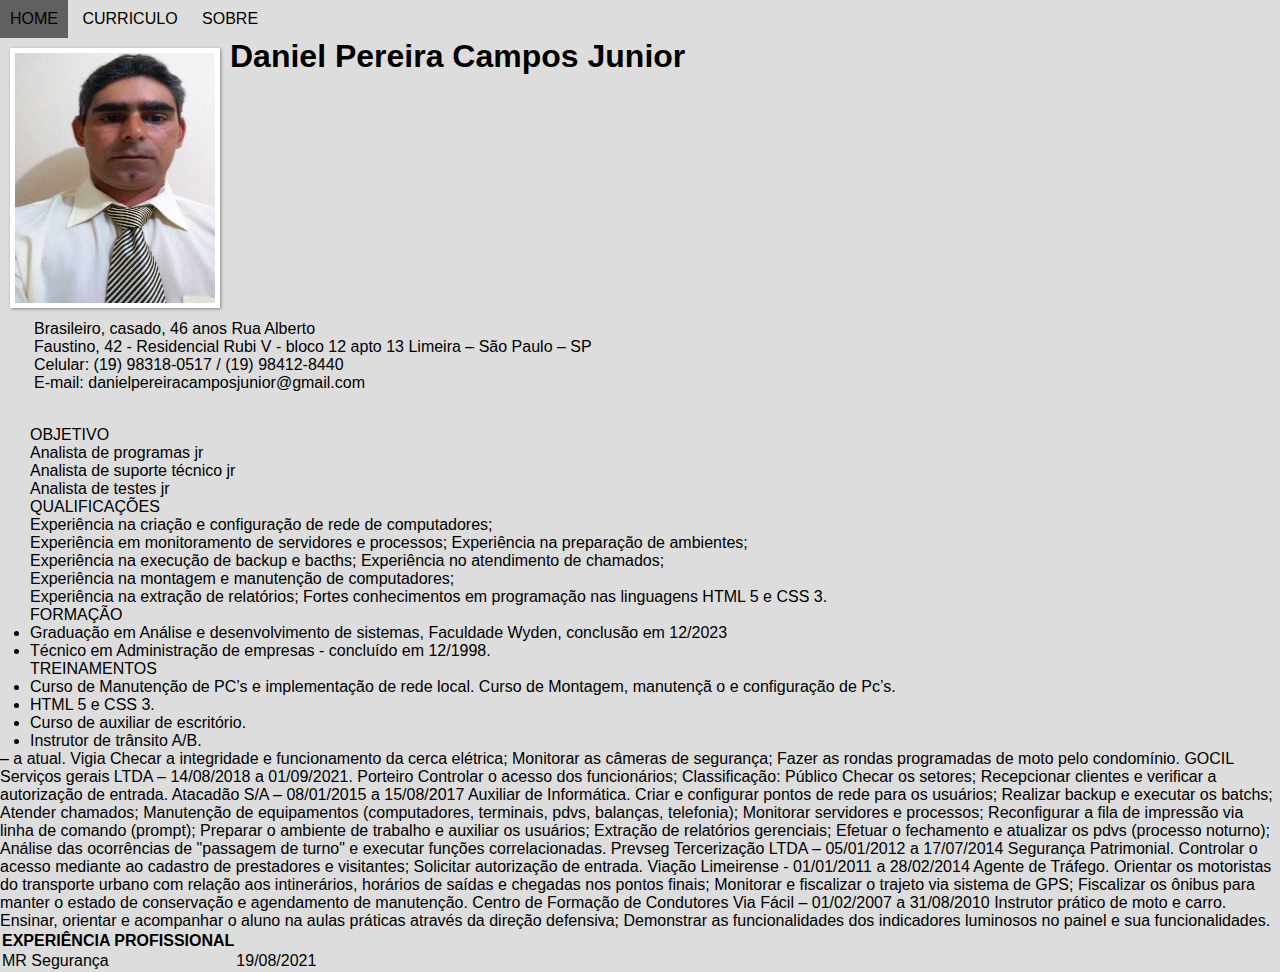
==== curriculo.html @ 0b0e5aaa "teste" ====
<!DOCTYPE html>

<html lang="pt-br">
  <head>
    <meta charset="UTF-8" />
    <meta http-equiv="X-UA-Compatible" content="IE=edge" />
    <meta name="viewport" content="width=device-width, initial-scale=1.0" />
    <link rel="stylesheet" href="/_style/style.css" />
    <title>Meu Curriculo</title>
  </head>

  <body>
    <nav id="menu">
      <li><a href="index.html">home</a></li>
      <li><a href="curriculo.html">curriculo</a></li>
      <li><a href="sobre.html">sobre</a></li>
    </nav>

    

    <figure>
      <img src="/_img/foto-perfil-png.png" alt="Foto de Daniel" />
      <figcaption>
        <h1>Daniel Pereira Campos Junior</h1>
      </figcaption>
    </figure>

    <ul id="dados-pessoais">
        <li>Brasileiro, casado, 46 anos Rua Alberto </li> <li>
            Faustino, 42 - Residencial Rubi V -
            bloco 12 apto 13 Limeira – São Paulo – SP
        </li>
         <li>
             Celular: (19) 98318-0517 / (19)
                     98412-8440
         </li>
          <li>E-mail: danielpereiracamposjunior@gmail.com</li>
    </ul>

     
     <ul id="objetivo">

       <dt>OBJETIVO</dt>
       <dd>Analista de programas jr</dd>
       <dd>Analista de suporte técnico jr</dd>
       <dd>Analista de testes jr</dd>
       
     </ul>

     <ul>
        
            <dt>QUALIFICAÇÕES</dt>

            <dd>
              Experiência na criação e configuração de rede de computadores;
            </dd>
           <dd>
            Experiência em monitoramento de servidores e processos; Experiência na
            preparação de ambientes;
           </dd>

           <dd>
            Experiência na execução de backup e bacths;
            Experiência no atendimento de chamados; 
           </dd>
           <dd>
            Experiência na montagem e manutenção
            de computadores;
           </dd>


            Experiência na extração de relatórios; Fortes conhecimentos
            em programação nas linguagens HTML 5 e CSS 3.
      </ul>
      <ul>
        
        <dt>FORMAÇÃO</dt>
         <li>
           Graduação em Análise
              e desenvolvimento de sistemas, Faculdade Wyden, conclusão em 12/2023
         </li>
          <li>Técnico em Administração de empresas - concluído em 12/1998.</li>

           <dt>TREINAMENTOS</dt>

            <li>
              Curso de Manutenção de PC’s e implementação de rede local.
              Curso de Montagem, manutençã o e configuração de Pc’s.
            </li>
            <li>HTML 5 e CSS 3.</li>
            <li>Curso de auxiliar de escritório.</li> 
            <li>Instrutor de trânsito A/B.</li>
      </ul>

      <table>
        
              <th>EXPERIÊNCIA PROFISSIONAL</th>
              
              <tr>
                <td>MR Segurança</td>
                – <td>19/08/2021</td> a atual. Vigia Checar a integridade e funcionamento da cerca
                elétrica; Monitorar as câmeras de segurança; Fazer as rondas programadas de
                moto pelo condomínio.
              </tr>
               GOCIL Serviços gerais LTDA
               – 14/08/2018 a 01/09/2021.
              Porteiro Controlar o acesso dos funcionários; Classificação: Público Checar
              os setores; Recepcionar clientes e verificar a autorização de entrada.
              Atacadão S/A – 08/01/2015 a 15/08/2017 Auxiliar de Informática. Criar e
              configurar pontos de rede para os usuários; Realizar backup e executar os
              batchs; Atender chamados; Manutenção de equipamentos (computadores,
              terminais, pdvs, balanças, telefonia); Monitorar servidores e processos;
              Reconfigurar a fila de impressão via linha de comando (prompt); Preparar o
              ambiente de trabalho e auxiliar os usuários; Extração de relatórios
              gerenciais; Efetuar o fechamento e atualizar os pdvs (processo noturno);
              Análise das ocorrências de "passagem de turno" e executar funções
              correlacionadas.
        
              Prevseg Tercerização LTDA – 05/01/2012 a 17/07/2014
              Segurança Patrimonial. Controlar o acesso mediante ao cadastro de
              prestadores e visitantes; Solicitar autorização de entrada. Viação
        
              Limeirense - 01/01/2011 a 28/02/2014 Agente de Tráfego. Orientar os
              motoristas do transporte urbano com relação aos intinerários, horários de
              saídas e chegadas nos pontos finais; Monitorar e fiscalizar o trajeto via
              sistema de GPS; Fiscalizar os ônibus para manter o estado de conservação e
              agendamento de manutenção.
        
              Centro de Formação de Condutores Via Fácil –
              01/02/2007 a 31/08/2010 Instrutor prático de moto e carro. Ensinar, orientar
              e acompanhar o aluno na aulas práticas através da direção defensiva;
              Demonstrar as funcionalidades dos indicadores luminosos no painel e sua
              funcionalidades.
        
      </table>

  </body>
</html>
---- _style/style.css ----
@charset "UTF-8";

*
{
  text-decoration: none;
  margin: 0px;
  padding: 0px;  
}

body {
  font-family: "Arial", sans-serif;
  background-color: #dddddd;
  color: rgba(0,0,0,1);

}

p.objetivo
{
  margin-left: 100px;
  text-align: justify;
}

p, strong
{
  margin-left: 10px;
}

/*Formatqação de Menu*/

nav#menu 
{
  display: block;
  text-transform: uppercase;

}

ul.dados-pessoais
{
  list-style: none;
}

nav#menu ul 
{
    list-style: none;
    text-transform: uppercase;
    position: absolute;
    top: -10px;
    left: 450px;
}

nav#menu li {
    display: inline-block;
    background-color: #dddddd;
    padding: 10px;
    margin-left: 2;
    transition: background-color 1s;
}
nav#menu li:hover {
    background-color: #606060;
}
nav#menu h1 {
    display: none;
}
nav#menu a{
    color: #000000;
    text-decoration: none;
}

nav#menu a:hover {
    color: #ffffff;
    text-decoration: underline;
}

h3
{
  margin: 15px;
  padding: 15px;
}

img
{
  float: left;
    width: 200px;
    height: 250px;
    margin: 10px;
    border: 5px solid #ffffff;
    background-color: #ffffff;
    box-shadow: 1px 1px 3px rgba(0,0,0,.4);
}

#dados-pessoais
{
  margin: 2em;
  padding: 2px;
  list-style: none;
  text-align: justify;
  clear: both;
  
}

ul
{
  margin-left: 30px;
}
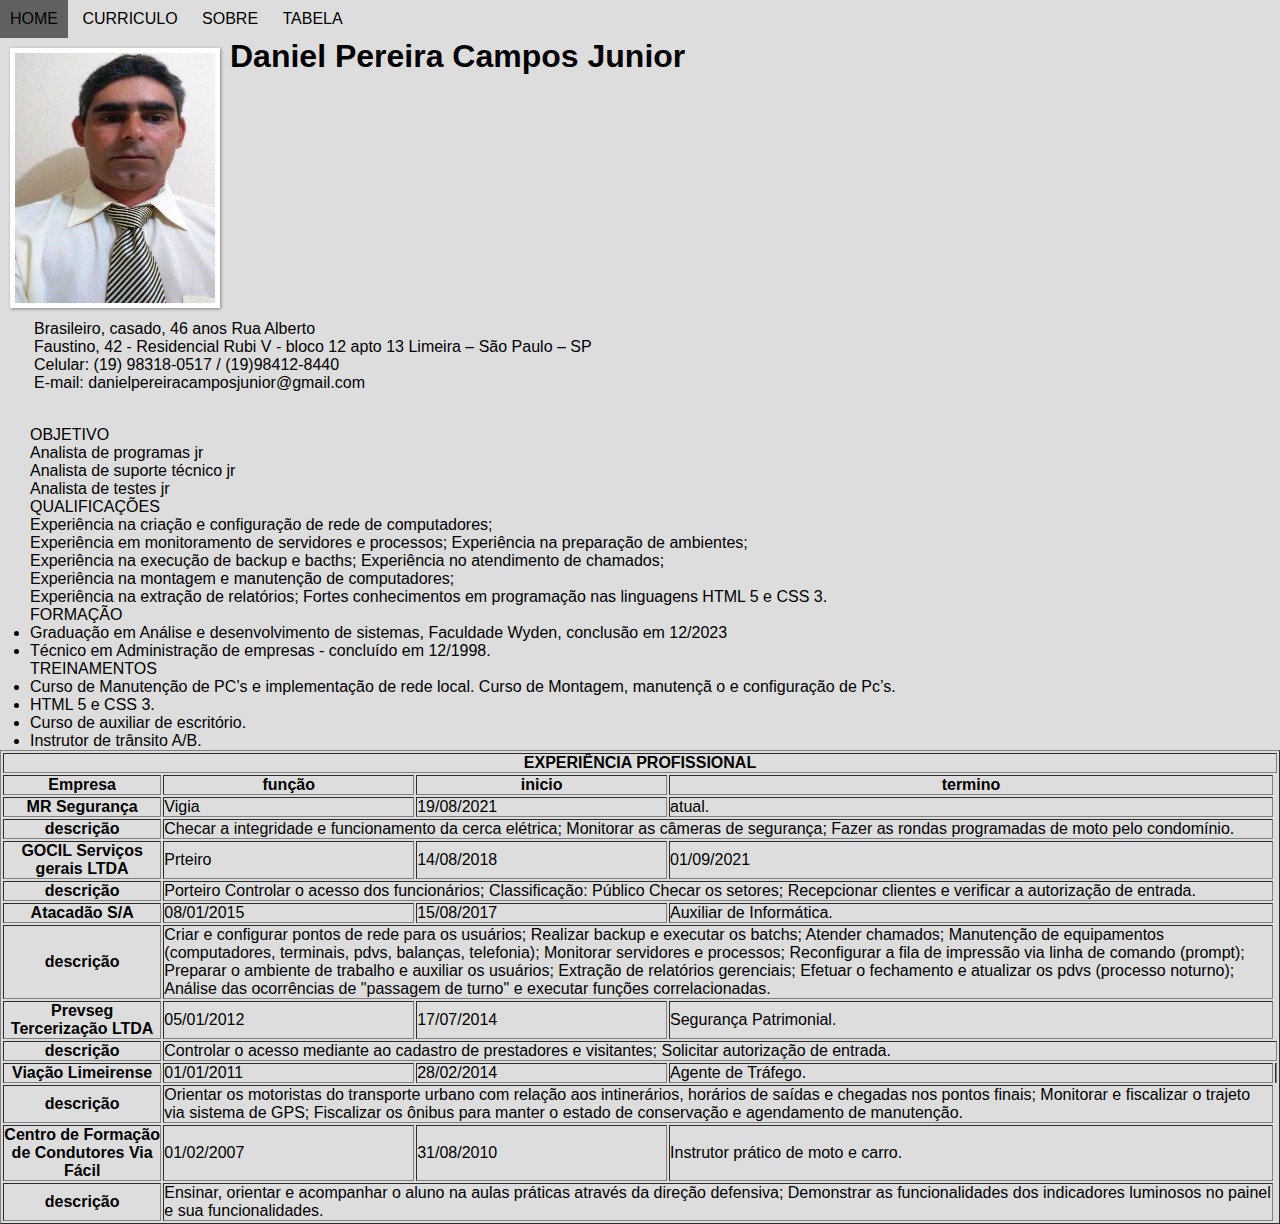
==== commit 1c627bb3: "Update curriculo.html" ====
--- a/curriculo.html
+++ b/curriculo.html
@@ -5,7 +5,7 @@
     <meta charset="UTF-8" />
     <meta http-equiv="X-UA-Compatible" content="IE=edge" />
     <meta name="viewport" content="width=device-width, initial-scale=1.0" />
-    <link rel="stylesheet" href="/_style/style.css" />
+    <link rel="stylesheet" href="./_style/style.css" />
     <title>Meu Curriculo</title>
   </head>
 
@@ -14,6 +14,7 @@
       <li><a href="index.html">home</a></li>
       <li><a href="curriculo.html">curriculo</a></li>
       <li><a href="sobre.html">sobre</a></li>
+      <li><a href="tabela.html">tabela</a></li>
     </nav>
 
     
@@ -26,15 +27,19 @@
     </figure>
 
     <ul id="dados-pessoais">
-        <li>Brasileiro, casado, 46 anos Rua Alberto </li> <li>
-            Faustino, 42 - Residencial Rubi V -
-            bloco 12 apto 13 Limeira – São Paulo – SP
-        </li>
-         <li>
-             Celular: (19) 98318-0517 / (19)
-                     98412-8440
-         </li>
-          <li>E-mail: danielpereiracamposjunior@gmail.com</li>
+      <li>
+        Brasileiro, casado, 46 anos Rua Alberto 
+      </li>
+      <li>
+        Faustino, 42 - Residencial Rubi V -
+        bloco 12 apto 13 Limeira – São Paulo – SP
+      </li>
+      <li>
+        Celular: (19) 98318-0517 / (19)98412-8440
+      </li>
+      <li>
+        E-mail: danielpereiracamposjunior@gmail.com
+      </li>
     </ul>
 
      
@@ -79,6 +84,7 @@
            Graduação em Análise
               e desenvolvimento de sistemas, Faculdade Wyden, conclusão em 12/2023
          </li>
+
           <li>Técnico em Administração de empresas - concluído em 12/1998.</li>
 
            <dt>TREINAMENTOS</dt>
@@ -92,47 +98,99 @@
             <li>Instrutor de trânsito A/B.</li>
       </ul>
 
-      <table>
+      <table border="1">
+
+        <th colspan="5">EXPERIÊNCIA PROFISSIONAL</th>
+    
+        <tr>
+          <th >Empresa</th>
+          <th>função</th>
+          <th>inicio</th>
+          <th>termino</th>
+          
+        </tr>
+        <tr>
+          <th>MR Segurança</th>
+          <td>Vigia</td>
+          <td>19/08/2021</td>
+          <td>atual.</td>
+          
+        </tr>
+        <tr>
+          <th>descrição</th>
+          <td colspan="3">
+            Checar a integridade e funcionamento da cerca elétrica; Monitorar as câmeras de segurança; Fazer as rondas programadas de moto pelo condomínio.</td>
+        </tr>
+    
+        <tr>          
+          <th>GOCIL Serviços gerais LTDA</th>
+          <td>Prteiro</td>
+          <td>14/08/2018</td><td>01/09/2021</td>
+              
+        </tr>
+        <tr>
+          <th>descrição</th>
+          <td colspan="3">            
+            Porteiro Controlar o acesso dos funcionários; Classificação: Público Checar os setores; Recepcionar clientes e verificar a autorização de entrada.
+          </td>
+        </tr>
+    
+        <tr>
+                    
+              <th>Atacadão S/A</th>
+              <td>08/01/2015</td> <td>15/08/2017</td> <td>Auxiliar de Informática.</td>              
+        </tr>
+        <tr>
+          <th>descrição</th>
+          <td colspan="3">
+            Criar e configurar pontos de rede para os usuários; Realizar backup e executar os
+            batchs; Atender chamados; Manutenção de equipamentos (computadores, terminais, pdvs, balanças, telefonia); Monitorar servidores e processos; Reconfigurar a fila de impressão via linha de comando (prompt); Preparar o ambiente de trabalho e auxiliar os usuários; Extração de relatórios gerenciais; Efetuar o fechamento e atualizar os pdvs (processo noturno); Análise das ocorrências de "passagem de turno" e executar funções correlacionadas.
+          </td>
+        </tr>
         
-              <th>EXPERIÊNCIA PROFISSIONAL</th>
-              
-              <tr>
-                <td>MR Segurança</td>
-                – <td>19/08/2021</td> a atual. Vigia Checar a integridade e funcionamento da cerca
-                elétrica; Monitorar as câmeras de segurança; Fazer as rondas programadas de
-                moto pelo condomínio.
-              </tr>
-               GOCIL Serviços gerais LTDA
-               – 14/08/2018 a 01/09/2021.
-              Porteiro Controlar o acesso dos funcionários; Classificação: Público Checar
-              os setores; Recepcionar clientes e verificar a autorização de entrada.
-              Atacadão S/A – 08/01/2015 a 15/08/2017 Auxiliar de Informática. Criar e
-              configurar pontos de rede para os usuários; Realizar backup e executar os
-              batchs; Atender chamados; Manutenção de equipamentos (computadores,
-              terminais, pdvs, balanças, telefonia); Monitorar servidores e processos;
-              Reconfigurar a fila de impressão via linha de comando (prompt); Preparar o
-              ambiente de trabalho e auxiliar os usuários; Extração de relatórios
-              gerenciais; Efetuar o fechamento e atualizar os pdvs (processo noturno);
-              Análise das ocorrências de "passagem de turno" e executar funções
-              correlacionadas.
-        
-              Prevseg Tercerização LTDA – 05/01/2012 a 17/07/2014
-              Segurança Patrimonial. Controlar o acesso mediante ao cadastro de
-              prestadores e visitantes; Solicitar autorização de entrada. Viação
-        
-              Limeirense - 01/01/2011 a 28/02/2014 Agente de Tráfego. Orientar os
-              motoristas do transporte urbano com relação aos intinerários, horários de
-              saídas e chegadas nos pontos finais; Monitorar e fiscalizar o trajeto via
-              sistema de GPS; Fiscalizar os ônibus para manter o estado de conservação e
-              agendamento de manutenção.
-        
-              Centro de Formação de Condutores Via Fácil –
-              01/02/2007 a 31/08/2010 Instrutor prático de moto e carro. Ensinar, orientar
-              e acompanhar o aluno na aulas práticas através da direção defensiva;
-              Demonstrar as funcionalidades dos indicadores luminosos no painel e sua
-              funcionalidades.
-        
+        <tr>          
+          <th>Prevseg Tercerização LTDA</th>
+          <td>05/01/2012</td> <td>17/07/2014</td>
+          <td>Segurança Patrimonial.</td>          
+        </tr>
+
+        <tr>
+          <th>descrição</th>
+          <td colspan="4">Controlar o acesso mediante ao cadastro de prestadores e visitantes; Solicitar autorização de entrada.</td>
+        </tr>
+    
+        <tr>          
+          <th>Viação Limeirense</th>
+          <td>01/01/2011</td> <td>28/02/2014</td>
+          <td>Agente de Tráfego.</td>
+          <td>
+                       
+          </td>
+        </tr>
+
+        <tr>
+          <th>descrição</th>
+          <td colspan="3">
+            Orientar os motoristas do transporte urbano com relação aos intinerários, horários de
+            saídas e chegadas nos pontos finais; Monitorar e fiscalizar o trajeto via sistema de GPS; Fiscalizar os ônibus para manter o estado de conservação e agendamento de manutenção.
+          </td>
+        </tr>    
+        <tr>
+          
+          <th>Centro de Formação de Condutores Via Fácil</th>
+          <td>01/02/2007</td> <td>31/08/2010</td> <td>Instrutor prático de moto e carro.</td>
+        </tr>
+
+        <tr>
+          <th>descrição</th>
+          <td colspan="3">
+            Ensinar, orientar e acompanhar o aluno na aulas práticas através da direção defensiva; Demonstrar as funcionalidades dos indicadores luminosos no painel e sua
+            funcionalidades.
+          </td>
+        </tr>
+
       </table>
+     
+  </body>
 
-  </body>
 </html>
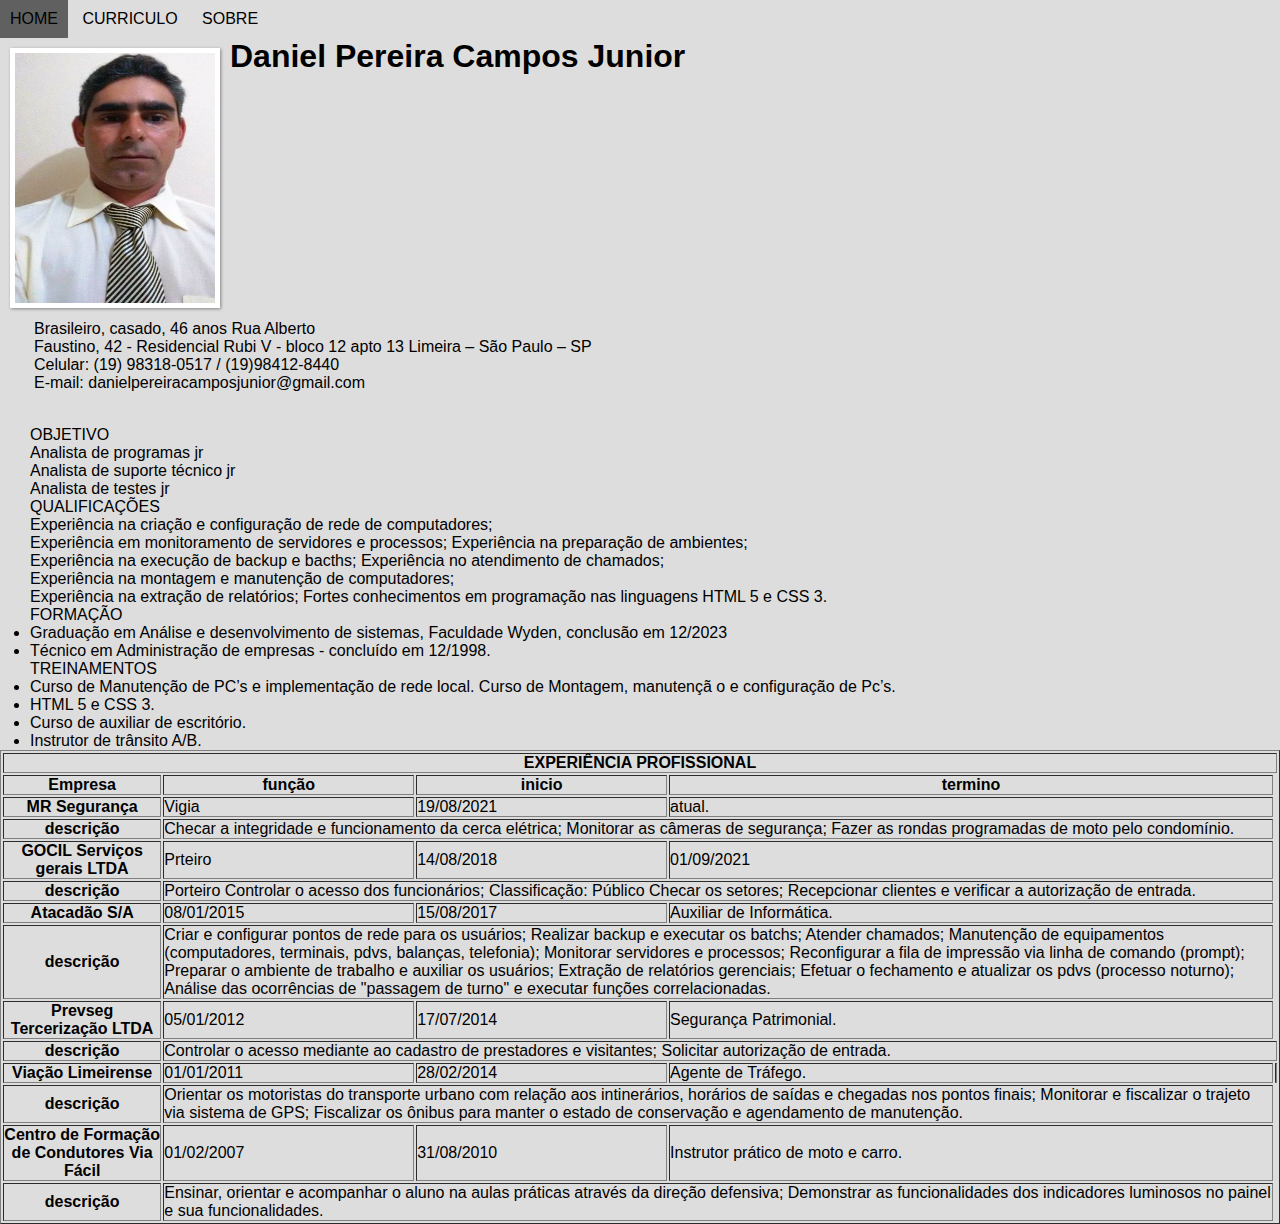
==== commit 2e457684: "Update curriculo.html" ====
--- a/curriculo.html
+++ b/curriculo.html
@@ -5,7 +5,7 @@
     <meta charset="UTF-8" />
     <meta http-equiv="X-UA-Compatible" content="IE=edge" />
     <meta name="viewport" content="width=device-width, initial-scale=1.0" />
-    <link rel="stylesheet" href="./_style/style.css" />
+    <link rel="stylesheet" href="_style/style.css" />
     <title>Meu Curriculo</title>
   </head>
 
@@ -14,13 +14,13 @@
       <li><a href="index.html">home</a></li>
       <li><a href="curriculo.html">curriculo</a></li>
       <li><a href="sobre.html">sobre</a></li>
-      <li><a href="tabela.html">tabela</a></li>
+     
     </nav>
 
     
 
     <figure>
-      <img src="/_img/foto-perfil-png.png" alt="Foto de Daniel" />
+      <img src="./_img/foto-perfil-png.png" alt="Foto de Daniel" />
       <figcaption>
         <h1>Daniel Pereira Campos Junior</h1>
       </figcaption>
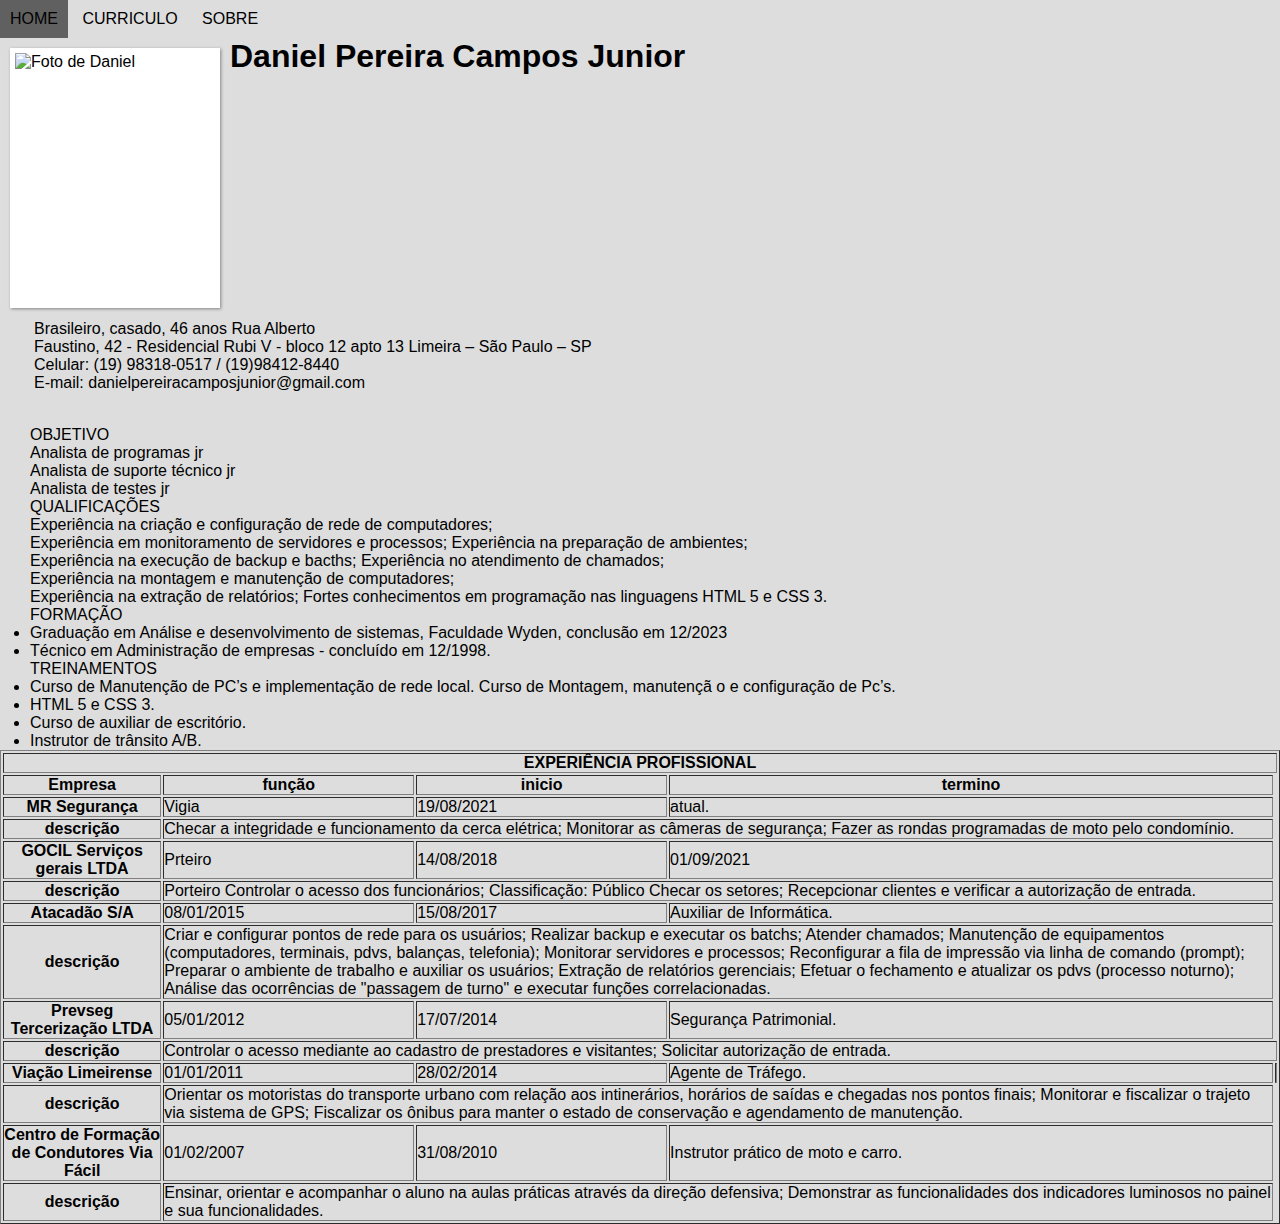
==== commit 4fed4e93: "Update curriculo.html" ====
--- a/curriculo.html
+++ b/curriculo.html
@@ -6,6 +6,7 @@
     <meta http-equiv="X-UA-Compatible" content="IE=edge" />
     <meta name="viewport" content="width=device-width, initial-scale=1.0" />
     <link rel="stylesheet" href="_style/style.css" />
+    <link rel="stylesheet" href="./_style/style.css" />
     <title>Meu Curriculo</title>
   </head>
 
@@ -20,7 +21,7 @@
     
 
     <figure>
-      <img src="./_img/foto-perfil-png.png" alt="Foto de Daniel" />
+      <img src="./_img/foto-perfil.jpg" alt="Foto de Daniel" />
       <figcaption>
         <h1>Daniel Pereira Campos Junior</h1>
       </figcaption>
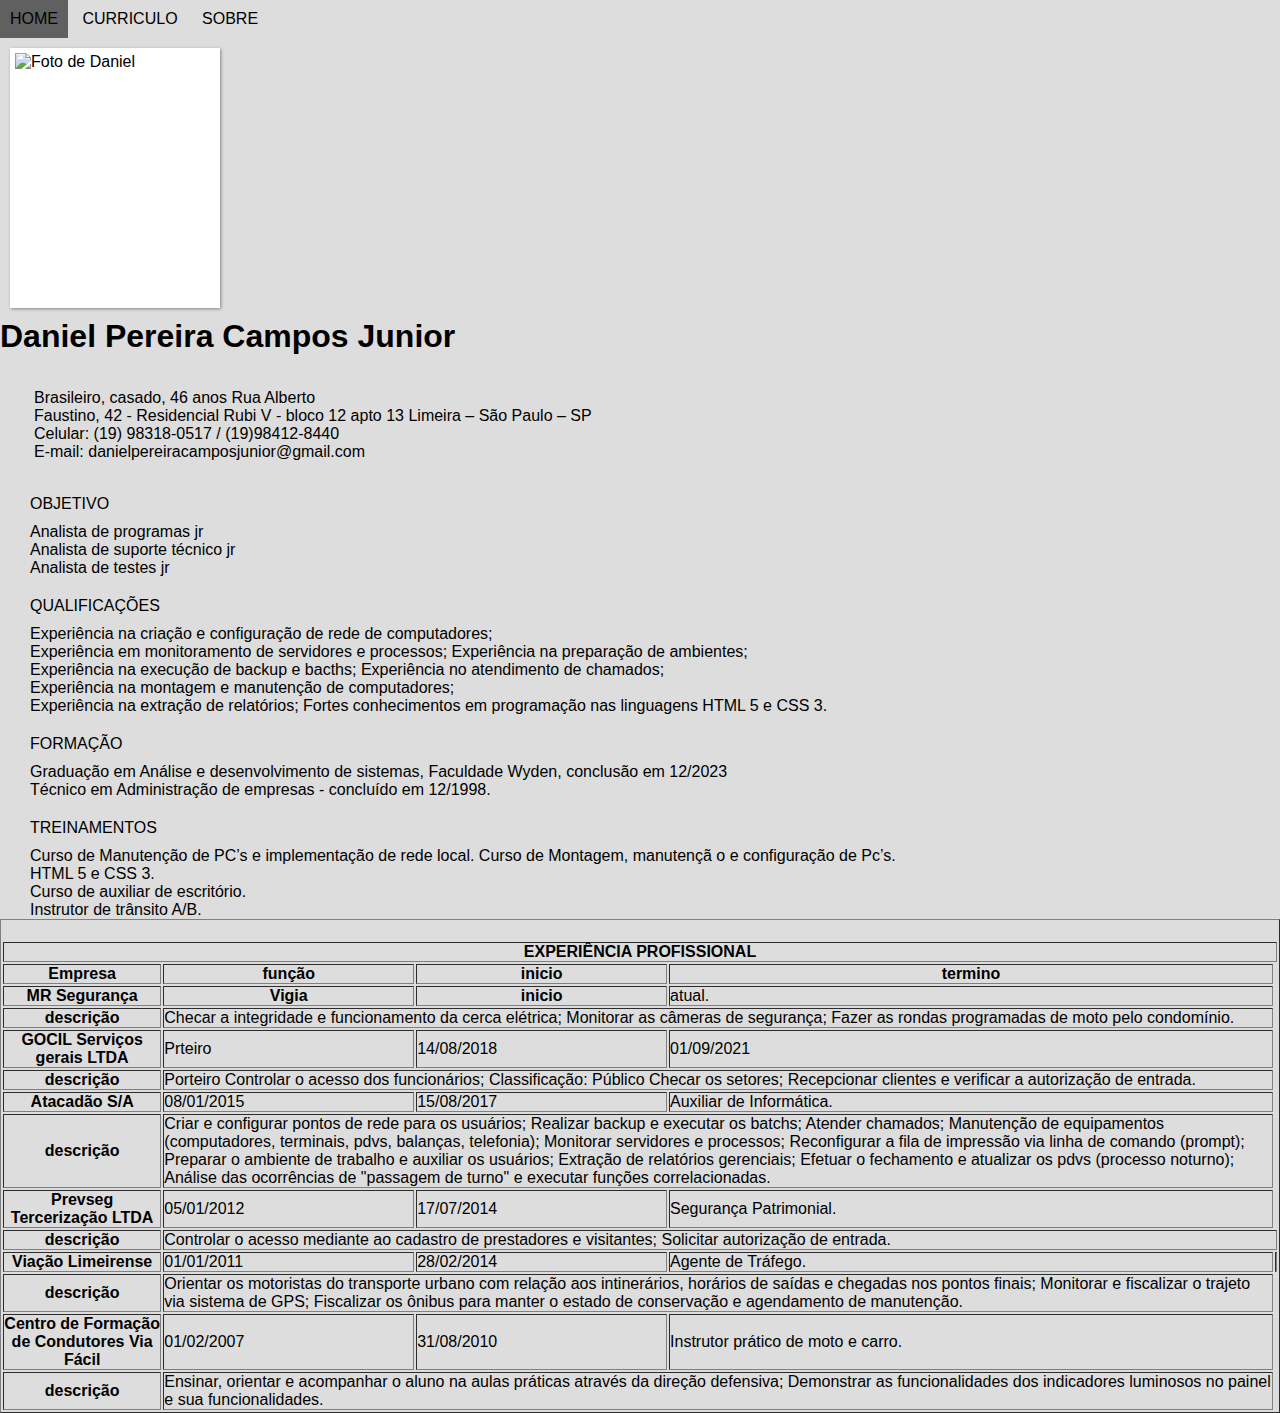
==== commit 5573d225: "Merge branch 'main' of https://github.com/dapcjunior/dapcjunior.github.io" ====
--- a/curriculo.html
+++ b/curriculo.html
@@ -7,6 +7,7 @@
     <meta name="viewport" content="width=device-width, initial-scale=1.0" />
     <link rel="stylesheet" href="_style/style.css" />
     <link rel="stylesheet" href="./_style/style.css" />
+    <link rel="stylesheet" href="estilo.css" />
     <title>Meu Curriculo</title>
   </head>
 
@@ -99,7 +100,9 @@
             <li>Instrutor de trânsito A/B.</li>
       </ul>
 
-      <table border="1">
+      
+
+      <table border="">
 
         <th colspan="5">EXPERIÊNCIA PROFISSIONAL</th>
     
@@ -112,8 +115,8 @@
         </tr>
         <tr>
           <th>MR Segurança</th>
-          <td>Vigia</td>
-          <td>19/08/2021</td>
+          <th>Vigia</th>
+          <th>inicio</th>          
           <td>atual.</td>
           
         </tr>
--- a/estilo.css
+++ b/estilo.css
@@ -0,0 +1,113 @@
+@charset "UTF-8";
+
+*
+{
+  text-decoration: none;
+  margin: 0px;
+  padding: 0px;
+  list-style: none; 
+}
+
+body {
+  font-family: "Arial", sans-serif;
+  background-color: #dddddd;
+  color: rgba(0,0,0,1);
+
+}
+
+
+/*Formatqação de Menu*/
+
+nav#menu 
+{
+  display: block;
+  text-transform: uppercase;
+
+}
+
+ul.dados-pessoais
+{
+  list-style: none;
+}
+
+dt
+{
+  margin-top: 20px;
+  margin-bottom: 10px;
+}
+
+nav#menu ul 
+{
+    list-style: none;
+    text-transform: uppercase;
+    position: absolute;
+    top: -10px;
+    left: 450px;
+}
+
+nav#menu li {
+    display: inline-block;
+    background-color: #dddddd;
+    padding: 10px;
+    margin-left: 2;
+    transition: background-color 1s;
+}
+nav#menu li:hover {
+    background-color: #606060;
+}
+nav#menu h1 {
+    display: none;
+}
+nav#menu a{
+    color: #000000;
+    text-decoration: none;
+}
+
+nav#menu a:hover {
+    color: #ffffff;
+    text-decoration: underline;
+}
+
+h3
+{
+  margin: 15px;
+  padding: 15px;
+}
+
+img
+{
+  float: left;
+    width: 200px;
+    height: 250px;
+    margin: 10px;
+    border: 5px solid #ffffff;
+    background-color: #ffffff;
+    box-shadow: 1px 1px 3px rgba(0,0,0,.4);
+    
+}
+
+figcaption
+{
+  clear: both;
+}
+
+#dados-pessoais
+{
+  margin: 2em;
+  padding: 2px;
+  list-style: none;
+  text-align: justify;
+  clear: both;
+  
+}
+
+ul
+{
+  margin-left: 30px;
+}
+
+table
+{
+  margin: auto;
+  padding-top: 20px;
+}
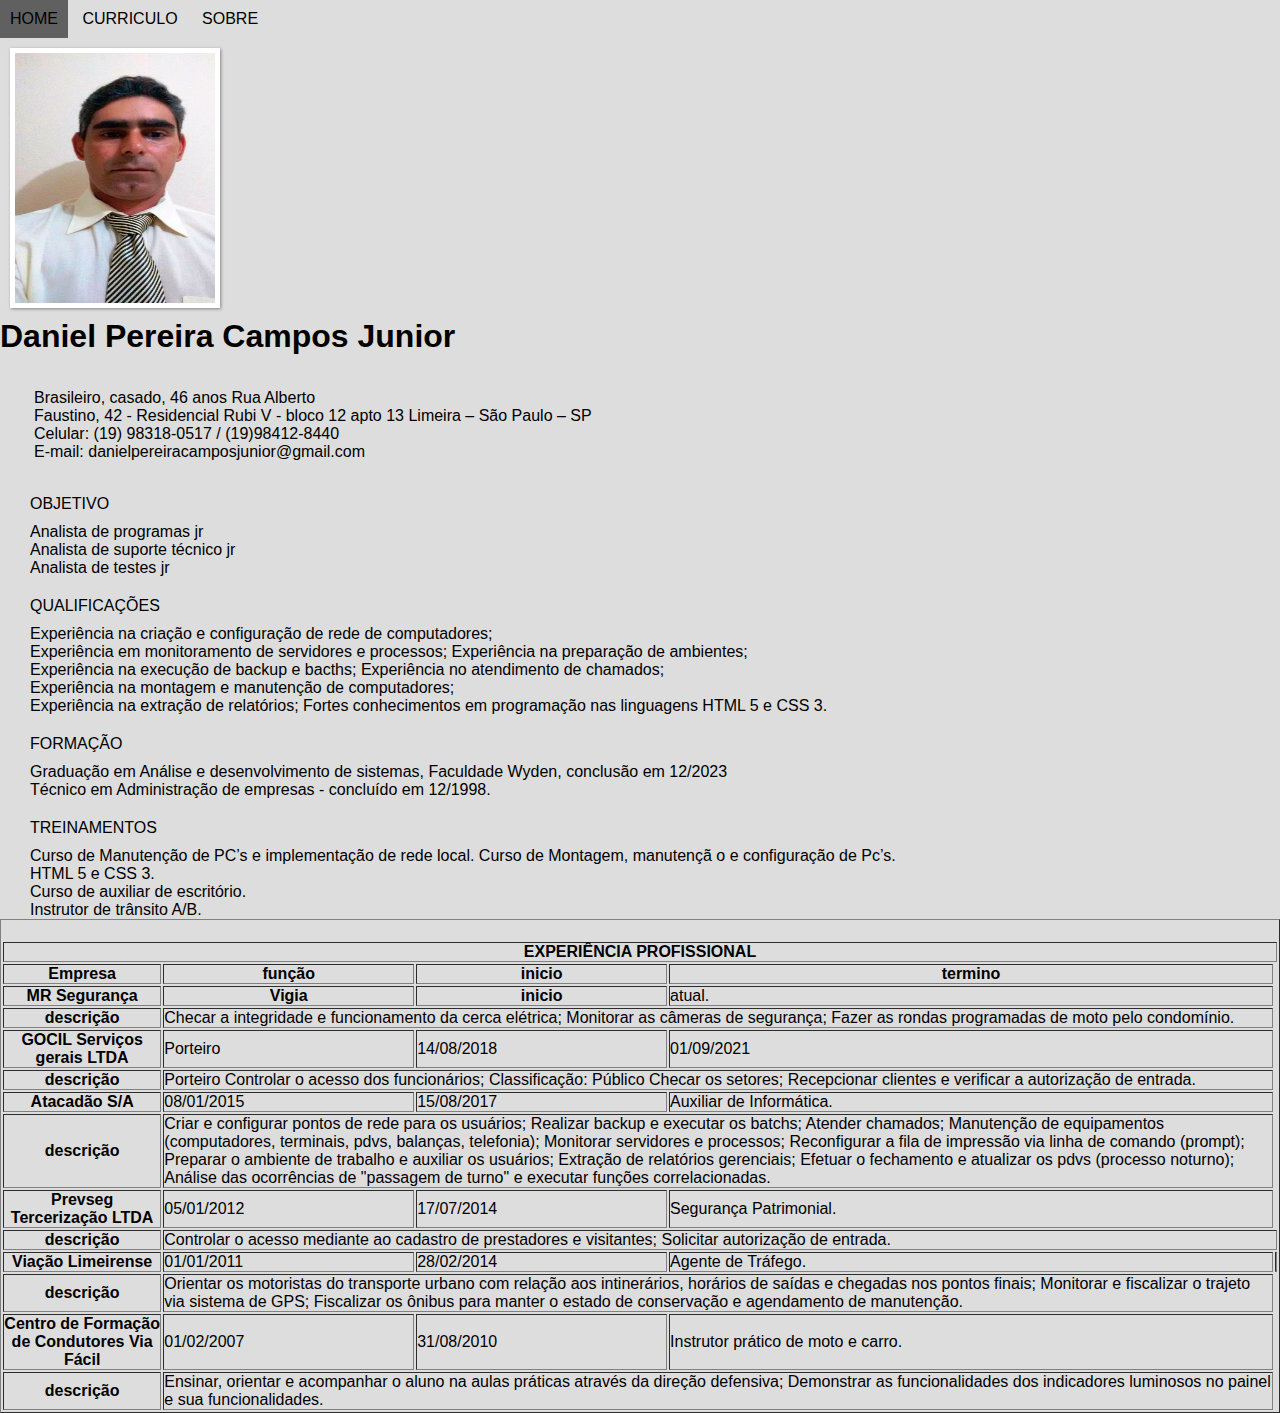
==== commit 2605a17e: "Update curriculo.html" ====
--- a/curriculo.html
+++ b/curriculo.html
@@ -5,9 +5,7 @@
     <meta charset="UTF-8" />
     <meta http-equiv="X-UA-Compatible" content="IE=edge" />
     <meta name="viewport" content="width=device-width, initial-scale=1.0" />
-    <link rel="stylesheet" href="_style/style.css" />
-    <link rel="stylesheet" href="./_style/style.css" />
-    <link rel="stylesheet" href="estilo.css" />
+    <link rel="stylesheet" href="./style/style.css" />
     <title>Meu Curriculo</title>
   </head>
 
@@ -22,7 +20,7 @@
     
 
     <figure>
-      <img src="./_img/foto-perfil.jpg" alt="Foto de Daniel" />
+      <img src="./img/foto-perfil.jpg" alt="Foto de Daniel" />
       <figcaption>
         <h1>Daniel Pereira Campos Junior</h1>
       </figcaption>
@@ -128,7 +126,7 @@
     
         <tr>          
           <th>GOCIL Serviços gerais LTDA</th>
-          <td>Prteiro</td>
+          <td>Porteiro</td>
           <td>14/08/2018</td><td>01/09/2021</td>
               
         </tr>
--- a/style/style.css
+++ b/style/style.css
@@ -0,0 +1,113 @@
+@charset "UTF-8";
+
+*
+{
+  text-decoration: none;
+  margin: 0px;
+  padding: 0px;
+  list-style: none; 
+}
+
+body {
+  font-family: "Arial", sans-serif;
+  background-color: #dddddd;
+  color: rgba(0,0,0,1);
+
+}
+
+
+/*Formatqação de Menu*/
+
+nav#menu 
+{
+  display: block;
+  text-transform: uppercase;
+
+}
+
+ul.dados-pessoais
+{
+  list-style: none;
+}
+
+dt
+{
+  margin-top: 20px;
+  margin-bottom: 10px;
+}
+
+nav#menu ul 
+{
+    list-style: none;
+    text-transform: uppercase;
+    position: absolute;
+    top: -10px;
+    left: 450px;
+}
+
+nav#menu li {
+    display: inline-block;
+    background-color: #dddddd;
+    padding: 10px;
+    margin-left: 2;
+    transition: background-color 1s;
+}
+nav#menu li:hover {
+    background-color: #606060;
+}
+nav#menu h1 {
+    display: none;
+}
+nav#menu a{
+    color: #000000;
+    text-decoration: none;
+}
+
+nav#menu a:hover {
+    color: #ffffff;
+    text-decoration: underline;
+}
+
+h3
+{
+  margin: 15px;
+  padding: 15px;
+}
+
+img
+{
+  float: left;
+    width: 200px;
+    height: 250px;
+    margin: 10px;
+    border: 5px solid #ffffff;
+    background-color: #ffffff;
+    box-shadow: 1px 1px 3px rgba(0,0,0,.4);
+    
+}
+
+figcaption
+{
+  clear: both;
+}
+
+#dados-pessoais
+{
+  margin: 2em;
+  padding: 2px;
+  list-style: none;
+  text-align: justify;
+  clear: both;
+  
+}
+
+ul
+{
+  margin-left: 30px;
+}
+
+table
+{
+  margin: auto;
+  padding-top: 20px;
+}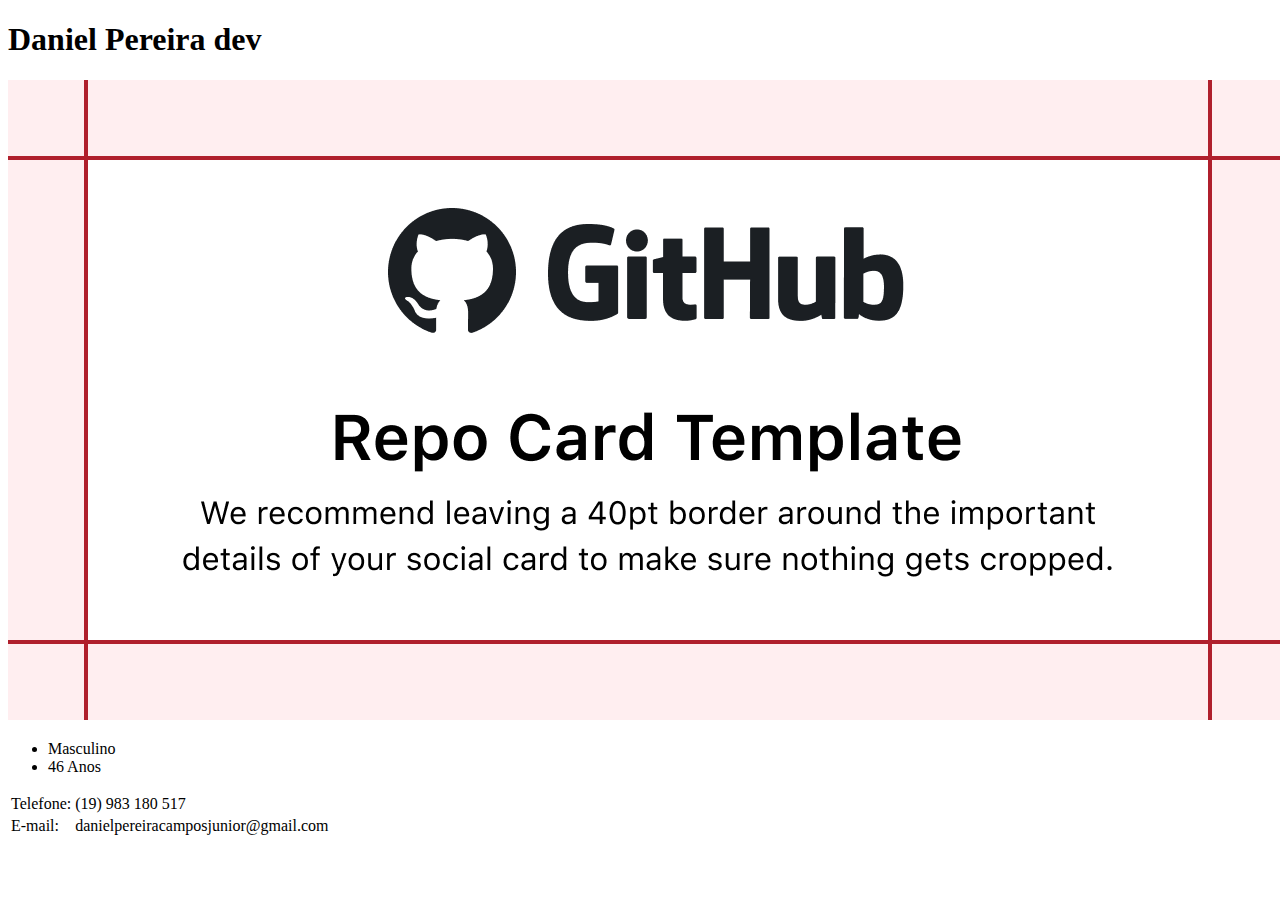
==== commit 014dcb6b: "curriculo" ====
--- a/curriculo.html
+++ b/curriculo.html
@@ -1,198 +1,41 @@
 <!DOCTYPE html>
 
 <html lang="pt-br">
-  <head>
-    <meta charset="UTF-8" />
-    <meta http-equiv="X-UA-Compatible" content="IE=edge" />
-    <meta name="viewport" content="width=device-width, initial-scale=1.0" />
-    <link rel="stylesheet" href="./style/style.css" />
-    <title>Meu Curriculo</title>
-  </head>
 
-  <body>
-    <nav id="menu">
-      <li><a href="index.html">home</a></li>
-      <li><a href="curriculo.html">curriculo</a></li>
-      <li><a href="sobre.html">sobre</a></li>
-     
-    </nav>
+<head>
+    <meta charset="UTF-8">
+    <meta http-equiv="X-UA-Compatible" content="IE=edge">
+    <meta name="viewport" content="width=device-width, initial-scale=1.0">
+    <title>Curriculo Daniel dev</title>
+</head>
+
+<body>
+    <section id="perfil">
+        <h1>Daniel Pereira dev</h1>
+        <img src="./img/foto-perfil-png.png" alt="foto perfil">
+    </section>
+
+    <section id="info-pessoal">
+        <ul>
+            <li>Masculino</li>
+            <li>46 Anos</li>
+        </ul>
+    </section>
+
+    <section id="contao">
+        <table>
+            <tr>
+                <td>Telefone:</td>
+                <td>(19) 983 180 517</td>
+            </tr>
+            <tr>
+                <td>E-mail:</td>
+                <td>danielpereiracamposjunior@gmail.com</td>
+            </tr>
+        </table>
+    </section>
 
     
+</body>
 
-    <figure>
-      <img src="./img/foto-perfil.jpg" alt="Foto de Daniel" />
-      <figcaption>
-        <h1>Daniel Pereira Campos Junior</h1>
-      </figcaption>
-    </figure>
-
-    <ul id="dados-pessoais">
-      <li>
-        Brasileiro, casado, 46 anos Rua Alberto 
-      </li>
-      <li>
-        Faustino, 42 - Residencial Rubi V -
-        bloco 12 apto 13 Limeira – São Paulo – SP
-      </li>
-      <li>
-        Celular: (19) 98318-0517 / (19)98412-8440
-      </li>
-      <li>
-        E-mail: danielpereiracamposjunior@gmail.com
-      </li>
-    </ul>
-
-     
-     <ul id="objetivo">
-
-       <dt>OBJETIVO</dt>
-       <dd>Analista de programas jr</dd>
-       <dd>Analista de suporte técnico jr</dd>
-       <dd>Analista de testes jr</dd>
-       
-     </ul>
-
-     <ul>
-        
-            <dt>QUALIFICAÇÕES</dt>
-
-            <dd>
-              Experiência na criação e configuração de rede de computadores;
-            </dd>
-           <dd>
-            Experiência em monitoramento de servidores e processos; Experiência na
-            preparação de ambientes;
-           </dd>
-
-           <dd>
-            Experiência na execução de backup e bacths;
-            Experiência no atendimento de chamados; 
-           </dd>
-           <dd>
-            Experiência na montagem e manutenção
-            de computadores;
-           </dd>
-
-
-            Experiência na extração de relatórios; Fortes conhecimentos
-            em programação nas linguagens HTML 5 e CSS 3.
-      </ul>
-      <ul>
-        
-        <dt>FORMAÇÃO</dt>
-         <li>
-           Graduação em Análise
-              e desenvolvimento de sistemas, Faculdade Wyden, conclusão em 12/2023
-         </li>
-
-          <li>Técnico em Administração de empresas - concluído em 12/1998.</li>
-
-           <dt>TREINAMENTOS</dt>
-
-            <li>
-              Curso de Manutenção de PC’s e implementação de rede local.
-              Curso de Montagem, manutençã o e configuração de Pc’s.
-            </li>
-            <li>HTML 5 e CSS 3.</li>
-            <li>Curso de auxiliar de escritório.</li> 
-            <li>Instrutor de trânsito A/B.</li>
-      </ul>
-
-      
-
-      <table border="">
-
-        <th colspan="5">EXPERIÊNCIA PROFISSIONAL</th>
-    
-        <tr>
-          <th >Empresa</th>
-          <th>função</th>
-          <th>inicio</th>
-          <th>termino</th>
-          
-        </tr>
-        <tr>
-          <th>MR Segurança</th>
-          <th>Vigia</th>
-          <th>inicio</th>          
-          <td>atual.</td>
-          
-        </tr>
-        <tr>
-          <th>descrição</th>
-          <td colspan="3">
-            Checar a integridade e funcionamento da cerca elétrica; Monitorar as câmeras de segurança; Fazer as rondas programadas de moto pelo condomínio.</td>
-        </tr>
-    
-        <tr>          
-          <th>GOCIL Serviços gerais LTDA</th>
-          <td>Porteiro</td>
-          <td>14/08/2018</td><td>01/09/2021</td>
-              
-        </tr>
-        <tr>
-          <th>descrição</th>
-          <td colspan="3">            
-            Porteiro Controlar o acesso dos funcionários; Classificação: Público Checar os setores; Recepcionar clientes e verificar a autorização de entrada.
-          </td>
-        </tr>
-    
-        <tr>
-                    
-              <th>Atacadão S/A</th>
-              <td>08/01/2015</td> <td>15/08/2017</td> <td>Auxiliar de Informática.</td>              
-        </tr>
-        <tr>
-          <th>descrição</th>
-          <td colspan="3">
-            Criar e configurar pontos de rede para os usuários; Realizar backup e executar os
-            batchs; Atender chamados; Manutenção de equipamentos (computadores, terminais, pdvs, balanças, telefonia); Monitorar servidores e processos; Reconfigurar a fila de impressão via linha de comando (prompt); Preparar o ambiente de trabalho e auxiliar os usuários; Extração de relatórios gerenciais; Efetuar o fechamento e atualizar os pdvs (processo noturno); Análise das ocorrências de "passagem de turno" e executar funções correlacionadas.
-          </td>
-        </tr>
-        
-        <tr>          
-          <th>Prevseg Tercerização LTDA</th>
-          <td>05/01/2012</td> <td>17/07/2014</td>
-          <td>Segurança Patrimonial.</td>          
-        </tr>
-
-        <tr>
-          <th>descrição</th>
-          <td colspan="4">Controlar o acesso mediante ao cadastro de prestadores e visitantes; Solicitar autorização de entrada.</td>
-        </tr>
-    
-        <tr>          
-          <th>Viação Limeirense</th>
-          <td>01/01/2011</td> <td>28/02/2014</td>
-          <td>Agente de Tráfego.</td>
-          <td>
-                       
-          </td>
-        </tr>
-
-        <tr>
-          <th>descrição</th>
-          <td colspan="3">
-            Orientar os motoristas do transporte urbano com relação aos intinerários, horários de
-            saídas e chegadas nos pontos finais; Monitorar e fiscalizar o trajeto via sistema de GPS; Fiscalizar os ônibus para manter o estado de conservação e agendamento de manutenção.
-          </td>
-        </tr>    
-        <tr>
-          
-          <th>Centro de Formação de Condutores Via Fácil</th>
-          <td>01/02/2007</td> <td>31/08/2010</td> <td>Instrutor prático de moto e carro.</td>
-        </tr>
-
-        <tr>
-          <th>descrição</th>
-          <td colspan="3">
-            Ensinar, orientar e acompanhar o aluno na aulas práticas através da direção defensiva; Demonstrar as funcionalidades dos indicadores luminosos no painel e sua
-            funcionalidades.
-          </td>
-        </tr>
-
-      </table>
-     
-  </body>
-
-</html>
+</html>